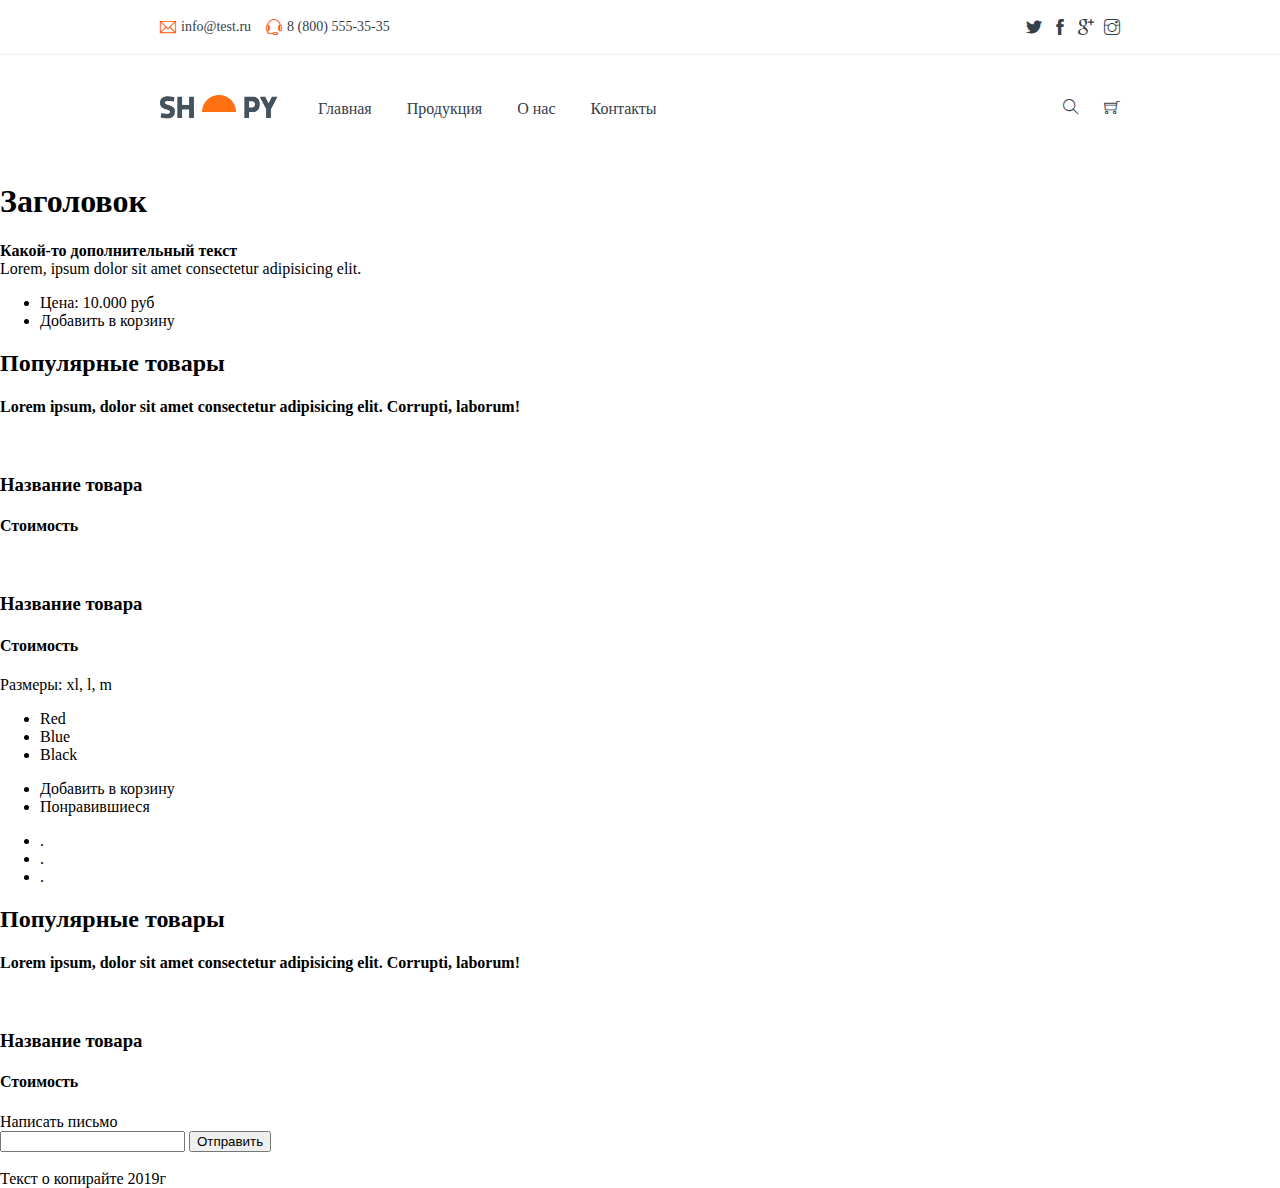
==== index.html @ 822bf696 "Понеслась" ====
<!DOCTYPE html>
<html lang="ru">
<head>
	<meta charset="UTF-8">
	<meta name="viewport" content="width=device-width, initial-scale=1.0">
	<meta http-equiv="X-UA-Compatible" content="ie=edge">
  <link rel="stylesheet" href="css/icons.css">
  <link rel="stylesheet" href="css/main.css">
	<title>Заголовок</title>
</head>
<body>
	<header class="header-class">
    <div class="full-width-block full-width-block--contact">
      <div class="contact-block">
        <ul class="contact-block__data">
          <li><span class="ti-email"></span> <a href="mailto:info@test.ru">info@test.ru</a></li>
          <li><span class="ti-headphone-alt"></span> <a href="tel:+7 (800) 555-35-35">8 (800) 555-35-35</a></li>
        </ul>
        <ul class="contact-block__soc-items">
          <li class="contact-block__soc-item"><a href="#"><span class="ti-twitter-alt"></span></a></li>
          <li class="contact-block__soc-item"><a href="#"><span class="ti-facebook"></a></span></li>
          <li class="contact-block__soc-item"><a href="#"><span class="ti-google"></a></span></li>
          <li class="contact-block__soc-item"><a href="#"><span class="ti-instagram"></span></a></li>
        </ul>
      </div>
    </div>
    
    <div class="full-width-block">
      <nav class="main-nav">
        <div class="nav-items">
          <a class="nav-items__logo" href="#"><img src="img/logo.png" alt="Логотип"></a>
          <ul class="nav-items__ul-items">
            <li class="nav-items__ul-item"><a href="#">Главная</a></li>
            <li class="nav-items__ul-item"><a href="#">Продукция</a></li>
            <li class="nav-items__ul-item"><a href="#">О нас</a></li>
            <li class="nav-items__ul-item"><a href="#">Контакты</a></li>
          </ul>
        </div>

        <ul class="shop-nav">
          <li class="shop-nav__item"><a href="#"><span class="ti-search"></a></li>
          <li class="shop-nav__item"><a href="#"><span class="ti-shopping-cart"></a></span></li>
        </ul>
      </nav>
    </div>
  </header>
  
  <main>
    <!-- Слайдер -->
    <article class="main-slider">
      <nav class="main-slider__nav-items">
        <ul class="main-slider__nav-item"></ul>
        <ul class="main-slider__nav-item"></ul>
      </nav>
      <section class="main-slider-content">
        <h1 class="main-slider-content__title">Заголовок</h1>
        <strong class="main-slider-content__strong-text">Какой-то дополнительный текст</strong>
        <div class="main-slider-content__default-text">Lorem, ipsum dolor sit amet consectetur adipisicing elit.</div>
        <ul class="main-slider-content__price-items">
          <li class="main-slider-content__price-item">Цена: 10.000 руб</li>
          <li class="main-slider-content__price-item">Добавить в корзину</li>
        </ul>
      </section>
    </article>

    <article>
      <div class="titles-block">
        <h2 class="titles-block__item-h2">Популярные товары</h2>
        <h4 class="titles-block__item-h4">Lorem ipsum, dolor sit amet consectetur adipisicing elit. Corrupti, laborum!</h4>
      </div>

      <!-- Блок со слайдером -->
      <div class="products">
        <div class="pop-products">
          <article class="pop-products-item">
            <img class="pop-products-item__img" src="" alt="">
            <h3 class="pop-products-item__h3">Название товара</h3>
            <h4 class="pop-products-item__h4">Стоимость</h4>
          </article>
          <article class="pop-products-item">
              <img class="pop-products-item__img" src="" alt="">
              <h3 class="pop-products-item__h3">Название товара</h3>
              <h4 class="pop-products-item__h4">Стоимость</h4>

            <div class="pop-products-item-choose">
              <div class="pop-products-item-choose__size">Размеры: xl, l, m</div>
              <!-- Выбор цвета одежды -->
              <ul class="pop-products-item-choose__color-items">
                <li class="pop-products-item-choose__color-item">Red</li>
                <li class="pop-products-item-choose__color-item">Blue</li>
                <li class="pop-products-item-choose__color-item">Black</li>
              </ul>

              <ul class="pop-products-item-choose__action-items">
                <li class="pop-products-item-choose__action-item">Добавить в корзину</li>
                <li class="pop-products-item-choose__action-item">Понравившиеся</li>
              </ul>
            </div>
          </article>
        </div>
        <!-- Навигация по слайдеру -->
        <ul class="pop-products-nav">
          <li class="pop-products-nav__item">.</li>
          <li class="pop-products-nav__item">.</li>
          <li class="pop-products-nav__item">.</li>
        </ul>
      </div>
    </article>

    <article>
        <div class="titles-block">
          <h2 class="titles-block__item-h2">Популярные товары</h2>
          <h4 class="titles-block__item-h4">Lorem ipsum, dolor sit amet consectetur adipisicing elit. Corrupti, laborum!</h4>
        </div>
      <!-- Блок с товарами -->
      <div class="products-populat">
        <article class="products-populat-item">
          <img class="products-populat-item__img" src="" alt="">
          <div class="products-populat-item__content">
            <h3 class="products-populat-item__h3">Название товара</h3>
            <!-- рейтинг -->
            <h4 class="products-populat-item__h4">Стоимость</h4>
          </div>
        </article>          
      </div>
    </article>

    <article class="contact-place">
      <div class="contact-place__title">Написать письмо</div>
      <form class="contact-place__form" action="">
        <input class="contact-place__input" type="text">
        <button class="contact-place__submit" type="button">Отправить</button>
      </form>
    </article>
  </main>

  <footer class="main-footer">
    <img class="main-footer__logo" src="" alt="">
    <div class="main-footer__text">Текст о копирайте 2019г</div>
  </footer>
</body>
</html>
---- css/icons.css ----
@font-face {
	font-family: 'themify';
	src:url('../fonts/themify.eot?-fvbane');
	src:url('../fonts/themify.eot?#iefix-fvbane') format('embedded-opentype'),
		url('../fonts/themify.woff?-fvbane') format('woff'),
		url('../fonts/themify.ttf?-fvbane') format('truetype'),
		url('../fonts/themify.svg?-fvbane#themify') format('svg');
	font-weight: normal;
	font-style: normal;
}

[class^="ti-"], [class*=" ti-"] {
	font-family: 'themify';
	speak: none;
	font-style: normal;
	font-weight: normal;
	font-variant: normal;
	text-transform: none;
	line-height: 1;

	/* Better Font Rendering =========== */
	-webkit-font-smoothing: antialiased;
	-moz-osx-font-smoothing: grayscale;
}

.ti-wand:before {
	content: "\e600";
}
.ti-volume:before {
	content: "\e601";
}
.ti-user:before {
	content: "\e602";
}
.ti-unlock:before {
	content: "\e603";
}
.ti-unlink:before {
	content: "\e604";
}
.ti-trash:before {
	content: "\e605";
}
.ti-thought:before {
	content: "\e606";
}
.ti-target:before {
	content: "\e607";
}
.ti-tag:before {
	content: "\e608";
}
.ti-tablet:before {
	content: "\e609";
}
.ti-star:before {
	content: "\e60a";
}
.ti-spray:before {
	content: "\e60b";
}
.ti-signal:before {
	content: "\e60c";
}
.ti-shopping-cart:before {
	content: "\e60d";
}
.ti-shopping-cart-full:before {
	content: "\e60e";
}
.ti-settings:before {
	content: "\e60f";
}
.ti-search:before {
	content: "\e610";
}
.ti-zoom-in:before {
	content: "\e611";
}
.ti-zoom-out:before {
	content: "\e612";
}
.ti-cut:before {
	content: "\e613";
}
.ti-ruler:before {
	content: "\e614";
}
.ti-ruler-pencil:before {
	content: "\e615";
}
.ti-ruler-alt:before {
	content: "\e616";
}
.ti-bookmark:before {
	content: "\e617";
}
.ti-bookmark-alt:before {
	content: "\e618";
}
.ti-reload:before {
	content: "\e619";
}
.ti-plus:before {
	content: "\e61a";
}
.ti-pin:before {
	content: "\e61b";
}
.ti-pencil:before {
	content: "\e61c";
}
.ti-pencil-alt:before {
	content: "\e61d";
}
.ti-paint-roller:before {
	content: "\e61e";
}
.ti-paint-bucket:before {
	content: "\e61f";
}
.ti-na:before {
	content: "\e620";
}
.ti-mobile:before {
	content: "\e621";
}
.ti-minus:before {
	content: "\e622";
}
.ti-medall:before {
	content: "\e623";
}
.ti-medall-alt:before {
	content: "\e624";
}
.ti-marker:before {
	content: "\e625";
}
.ti-marker-alt:before {
	content: "\e626";
}
.ti-arrow-up:before {
	content: "\e627";
}
.ti-arrow-right:before {
	content: "\e628";
}
.ti-arrow-left:before {
	content: "\e629";
}
.ti-arrow-down:before {
	content: "\e62a";
}
.ti-lock:before {
	content: "\e62b";
}
.ti-location-arrow:before {
	content: "\e62c";
}
.ti-link:before {
	content: "\e62d";
}
.ti-layout:before {
	content: "\e62e";
}
.ti-layers:before {
	content: "\e62f";
}
.ti-layers-alt:before {
	content: "\e630";
}
.ti-key:before {
	content: "\e631";
}
.ti-import:before {
	content: "\e632";
}
.ti-image:before {
	content: "\e633";
}
.ti-heart:before {
	content: "\e634";
}
.ti-heart-broken:before {
	content: "\e635";
}
.ti-hand-stop:before {
	content: "\e636";
}
.ti-hand-open:before {
	content: "\e637";
}
.ti-hand-drag:before {
	content: "\e638";
}
.ti-folder:before {
	content: "\e639";
}
.ti-flag:before {
	content: "\e63a";
}
.ti-flag-alt:before {
	content: "\e63b";
}
.ti-flag-alt-2:before {
	content: "\e63c";
}
.ti-eye:before {
	content: "\e63d";
}
.ti-export:before {
	content: "\e63e";
}
.ti-exchange-vertical:before {
	content: "\e63f";
}
.ti-desktop:before {
	content: "\e640";
}
.ti-cup:before {
	content: "\e641";
}
.ti-crown:before {
	content: "\e642";
}
.ti-comments:before {
	content: "\e643";
}
.ti-comment:before {
	content: "\e644";
}
.ti-comment-alt:before {
	content: "\e645";
}
.ti-close:before {
	content: "\e646";
}
.ti-clip:before {
	content: "\e647";
}
.ti-angle-up:before {
	content: "\e648";
}
.ti-angle-right:before {
	content: "\e649";
}
.ti-angle-left:before {
	content: "\e64a";
}
.ti-angle-down:before {
	content: "\e64b";
}
.ti-check:before {
	content: "\e64c";
}
.ti-check-box:before {
	content: "\e64d";
}
.ti-camera:before {
	content: "\e64e";
}
.ti-announcement:before {
	content: "\e64f";
}
.ti-brush:before {
	content: "\e650";
}
.ti-briefcase:before {
	content: "\e651";
}
.ti-bolt:before {
	content: "\e652";
}
.ti-bolt-alt:before {
	content: "\e653";
}
.ti-blackboard:before {
	content: "\e654";
}
.ti-bag:before {
	content: "\e655";
}
.ti-move:before {
	content: "\e656";
}
.ti-arrows-vertical:before {
	content: "\e657";
}
.ti-arrows-horizontal:before {
	content: "\e658";
}
.ti-fullscreen:before {
	content: "\e659";
}
.ti-arrow-top-right:before {
	content: "\e65a";
}
.ti-arrow-top-left:before {
	content: "\e65b";
}
.ti-arrow-circle-up:before {
	content: "\e65c";
}
.ti-arrow-circle-right:before {
	content: "\e65d";
}
.ti-arrow-circle-left:before {
	content: "\e65e";
}
.ti-arrow-circle-down:before {
	content: "\e65f";
}
.ti-angle-double-up:before {
	content: "\e660";
}
.ti-angle-double-right:before {
	content: "\e661";
}
.ti-angle-double-left:before {
	content: "\e662";
}
.ti-angle-double-down:before {
	content: "\e663";
}
.ti-zip:before {
	content: "\e664";
}
.ti-world:before {
	content: "\e665";
}
.ti-wheelchair:before {
	content: "\e666";
}
.ti-view-list:before {
	content: "\e667";
}
.ti-view-list-alt:before {
	content: "\e668";
}
.ti-view-grid:before {
	content: "\e669";
}
.ti-uppercase:before {
	content: "\e66a";
}
.ti-upload:before {
	content: "\e66b";
}
.ti-underline:before {
	content: "\e66c";
}
.ti-truck:before {
	content: "\e66d";
}
.ti-timer:before {
	content: "\e66e";
}
.ti-ticket:before {
	content: "\e66f";
}
.ti-thumb-up:before {
	content: "\e670";
}
.ti-thumb-down:before {
	content: "\e671";
}
.ti-text:before {
	content: "\e672";
}
.ti-stats-up:before {
	content: "\e673";
}
.ti-stats-down:before {
	content: "\e674";
}
.ti-split-v:before {
	content: "\e675";
}
.ti-split-h:before {
	content: "\e676";
}
.ti-smallcap:before {
	content: "\e677";
}
.ti-shine:before {
	content: "\e678";
}
.ti-shift-right:before {
	content: "\e679";
}
.ti-shift-left:before {
	content: "\e67a";
}
.ti-shield:before {
	content: "\e67b";
}
.ti-notepad:before {
	content: "\e67c";
}
.ti-server:before {
	content: "\e67d";
}
.ti-quote-right:before {
	content: "\e67e";
}
.ti-quote-left:before {
	content: "\e67f";
}
.ti-pulse:before {
	content: "\e680";
}
.ti-printer:before {
	content: "\e681";
}
.ti-power-off:before {
	content: "\e682";
}
.ti-plug:before {
	content: "\e683";
}
.ti-pie-chart:before {
	content: "\e684";
}
.ti-paragraph:before {
	content: "\e685";
}
.ti-panel:before {
	content: "\e686";
}
.ti-package:before {
	content: "\e687";
}
.ti-music:before {
	content: "\e688";
}
.ti-music-alt:before {
	content: "\e689";
}
.ti-mouse:before {
	content: "\e68a";
}
.ti-mouse-alt:before {
	content: "\e68b";
}
.ti-money:before {
	content: "\e68c";
}
.ti-microphone:before {
	content: "\e68d";
}
.ti-menu:before {
	content: "\e68e";
}
.ti-menu-alt:before {
	content: "\e68f";
}
.ti-map:before {
	content: "\e690";
}
.ti-map-alt:before {
	content: "\e691";
}
.ti-loop:before {
	content: "\e692";
}
.ti-location-pin:before {
	content: "\e693";
}
.ti-list:before {
	content: "\e694";
}
.ti-light-bulb:before {
	content: "\e695";
}
.ti-Italic:before {
	content: "\e696";
}
.ti-info:before {
	content: "\e697";
}
.ti-infinite:before {
	content: "\e698";
}
.ti-id-badge:before {
	content: "\e699";
}
.ti-hummer:before {
	content: "\e69a";
}
.ti-home:before {
	content: "\e69b";
}
.ti-help:before {
	content: "\e69c";
}
.ti-headphone:before {
	content: "\e69d";
}
.ti-harddrives:before {
	content: "\e69e";
}
.ti-harddrive:before {
	content: "\e69f";
}
.ti-gift:before {
	content: "\e6a0";
}
.ti-game:before {
	content: "\e6a1";
}
.ti-filter:before {
	content: "\e6a2";
}
.ti-files:before {
	content: "\e6a3";
}
.ti-file:before {
	content: "\e6a4";
}
.ti-eraser:before {
	content: "\e6a5";
}
.ti-envelope:before {
	content: "\e6a6";
}
.ti-download:before {
	content: "\e6a7";
}
.ti-direction:before {
	content: "\e6a8";
}
.ti-direction-alt:before {
	content: "\e6a9";
}
.ti-dashboard:before {
	content: "\e6aa";
}
.ti-control-stop:before {
	content: "\e6ab";
}
.ti-control-shuffle:before {
	content: "\e6ac";
}
.ti-control-play:before {
	content: "\e6ad";
}
.ti-control-pause:before {
	content: "\e6ae";
}
.ti-control-forward:before {
	content: "\e6af";
}
.ti-control-backward:before {
	content: "\e6b0";
}
.ti-cloud:before {
	content: "\e6b1";
}
.ti-cloud-up:before {
	content: "\e6b2";
}
.ti-cloud-down:before {
	content: "\e6b3";
}
.ti-clipboard:before {
	content: "\e6b4";
}
.ti-car:before {
	content: "\e6b5";
}
.ti-calendar:before {
	content: "\e6b6";
}
.ti-book:before {
	content: "\e6b7";
}
.ti-bell:before {
	content: "\e6b8";
}
.ti-basketball:before {
	content: "\e6b9";
}
.ti-bar-chart:before {
	content: "\e6ba";
}
.ti-bar-chart-alt:before {
	content: "\e6bb";
}
.ti-back-right:before {
	content: "\e6bc";
}
.ti-back-left:before {
	content: "\e6bd";
}
.ti-arrows-corner:before {
	content: "\e6be";
}
.ti-archive:before {
	content: "\e6bf";
}
.ti-anchor:before {
	content: "\e6c0";
}
.ti-align-right:before {
	content: "\e6c1";
}
.ti-align-left:before {
	content: "\e6c2";
}
.ti-align-justify:before {
	content: "\e6c3";
}
.ti-align-center:before {
	content: "\e6c4";
}
.ti-alert:before {
	content: "\e6c5";
}
.ti-alarm-clock:before {
	content: "\e6c6";
}
.ti-agenda:before {
	content: "\e6c7";
}
.ti-write:before {
	content: "\e6c8";
}
.ti-window:before {
	content: "\e6c9";
}
.ti-widgetized:before {
	content: "\e6ca";
}
.ti-widget:before {
	content: "\e6cb";
}
.ti-widget-alt:before {
	content: "\e6cc";
}
.ti-wallet:before {
	content: "\e6cd";
}
.ti-video-clapper:before {
	content: "\e6ce";
}
.ti-video-camera:before {
	content: "\e6cf";
}
.ti-vector:before {
	content: "\e6d0";
}
.ti-themify-logo:before {
	content: "\e6d1";
}
.ti-themify-favicon:before {
	content: "\e6d2";
}
.ti-themify-favicon-alt:before {
	content: "\e6d3";
}
.ti-support:before {
	content: "\e6d4";
}
.ti-stamp:before {
	content: "\e6d5";
}
.ti-split-v-alt:before {
	content: "\e6d6";
}
.ti-slice:before {
	content: "\e6d7";
}
.ti-shortcode:before {
	content: "\e6d8";
}
.ti-shift-right-alt:before {
	content: "\e6d9";
}
.ti-shift-left-alt:before {
	content: "\e6da";
}
.ti-ruler-alt-2:before {
	content: "\e6db";
}
.ti-receipt:before {
	content: "\e6dc";
}
.ti-pin2:before {
	content: "\e6dd";
}
.ti-pin-alt:before {
	content: "\e6de";
}
.ti-pencil-alt2:before {
	content: "\e6df";
}
.ti-palette:before {
	content: "\e6e0";
}
.ti-more:before {
	content: "\e6e1";
}
.ti-more-alt:before {
	content: "\e6e2";
}
.ti-microphone-alt:before {
	content: "\e6e3";
}
.ti-magnet:before {
	content: "\e6e4";
}
.ti-line-double:before {
	content: "\e6e5";
}
.ti-line-dotted:before {
	content: "\e6e6";
}
.ti-line-dashed:before {
	content: "\e6e7";
}
.ti-layout-width-full:before {
	content: "\e6e8";
}
.ti-layout-width-default:before {
	content: "\e6e9";
}
.ti-layout-width-default-alt:before {
	content: "\e6ea";
}
.ti-layout-tab:before {
	content: "\e6eb";
}
.ti-layout-tab-window:before {
	content: "\e6ec";
}
.ti-layout-tab-v:before {
	content: "\e6ed";
}
.ti-layout-tab-min:before {
	content: "\e6ee";
}
.ti-layout-slider:before {
	content: "\e6ef";
}
.ti-layout-slider-alt:before {
	content: "\e6f0";
}
.ti-layout-sidebar-right:before {
	content: "\e6f1";
}
.ti-layout-sidebar-none:before {
	content: "\e6f2";
}
.ti-layout-sidebar-left:before {
	content: "\e6f3";
}
.ti-layout-placeholder:before {
	content: "\e6f4";
}
.ti-layout-menu:before {
	content: "\e6f5";
}
.ti-layout-menu-v:before {
	content: "\e6f6";
}
.ti-layout-menu-separated:before {
	content: "\e6f7";
}
.ti-layout-menu-full:before {
	content: "\e6f8";
}
.ti-layout-media-right-alt:before {
	content: "\e6f9";
}
.ti-layout-media-right:before {
	content: "\e6fa";
}
.ti-layout-media-overlay:before {
	content: "\e6fb";
}
.ti-layout-media-overlay-alt:before {
	content: "\e6fc";
}
.ti-layout-media-overlay-alt-2:before {
	content: "\e6fd";
}
.ti-layout-media-left-alt:before {
	content: "\e6fe";
}
.ti-layout-media-left:before {
	content: "\e6ff";
}
.ti-layout-media-center-alt:before {
	content: "\e700";
}
.ti-layout-media-center:before {
	content: "\e701";
}
.ti-layout-list-thumb:before {
	content: "\e702";
}
.ti-layout-list-thumb-alt:before {
	content: "\e703";
}
.ti-layout-list-post:before {
	content: "\e704";
}
.ti-layout-list-large-image:before {
	content: "\e705";
}
.ti-layout-line-solid:before {
	content: "\e706";
}
.ti-layout-grid4:before {
	content: "\e707";
}
.ti-layout-grid3:before {
	content: "\e708";
}
.ti-layout-grid2:before {
	content: "\e709";
}
.ti-layout-grid2-thumb:before {
	content: "\e70a";
}
.ti-layout-cta-right:before {
	content: "\e70b";
}
.ti-layout-cta-left:before {
	content: "\e70c";
}
.ti-layout-cta-center:before {
	content: "\e70d";
}
.ti-layout-cta-btn-right:before {
	content: "\e70e";
}
.ti-layout-cta-btn-left:before {
	content: "\e70f";
}
.ti-layout-column4:before {
	content: "\e710";
}
.ti-layout-column3:before {
	content: "\e711";
}
.ti-layout-column2:before {
	content: "\e712";
}
.ti-layout-accordion-separated:before {
	content: "\e713";
}
.ti-layout-accordion-merged:before {
	content: "\e714";
}
.ti-layout-accordion-list:before {
	content: "\e715";
}
.ti-ink-pen:before {
	content: "\e716";
}
.ti-info-alt:before {
	content: "\e717";
}
.ti-help-alt:before {
	content: "\e718";
}
.ti-headphone-alt:before {
	content: "\e719";
}
.ti-hand-point-up:before {
	content: "\e71a";
}
.ti-hand-point-right:before {
	content: "\e71b";
}
.ti-hand-point-left:before {
	content: "\e71c";
}
.ti-hand-point-down:before {
	content: "\e71d";
}
.ti-gallery:before {
	content: "\e71e";
}
.ti-face-smile:before {
	content: "\e71f";
}
.ti-face-sad:before {
	content: "\e720";
}
.ti-credit-card:before {
	content: "\e721";
}
.ti-control-skip-forward:before {
	content: "\e722";
}
.ti-control-skip-backward:before {
	content: "\e723";
}
.ti-control-record:before {
	content: "\e724";
}
.ti-control-eject:before {
	content: "\e725";
}
.ti-comments-smiley:before {
	content: "\e726";
}
.ti-brush-alt:before {
	content: "\e727";
}
.ti-youtube:before {
	content: "\e728";
}
.ti-vimeo:before {
	content: "\e729";
}
.ti-twitter:before {
	content: "\e72a";
}
.ti-time:before {
	content: "\e72b";
}
.ti-tumblr:before {
	content: "\e72c";
}
.ti-skype:before {
	content: "\e72d";
}
.ti-share:before {
	content: "\e72e";
}
.ti-share-alt:before {
	content: "\e72f";
}
.ti-rocket:before {
	content: "\e730";
}
.ti-pinterest:before {
	content: "\e731";
}
.ti-new-window:before {
	content: "\e732";
}
.ti-microsoft:before {
	content: "\e733";
}
.ti-list-ol:before {
	content: "\e734";
}
.ti-linkedin:before {
	content: "\e735";
}
.ti-layout-sidebar-2:before {
	content: "\e736";
}
.ti-layout-grid4-alt:before {
	content: "\e737";
}
.ti-layout-grid3-alt:before {
	content: "\e738";
}
.ti-layout-grid2-alt:before {
	content: "\e739";
}
.ti-layout-column4-alt:before {
	content: "\e73a";
}
.ti-layout-column3-alt:before {
	content: "\e73b";
}
.ti-layout-column2-alt:before {
	content: "\e73c";
}
.ti-instagram:before {
	content: "\e73d";
}
.ti-google:before {
	content: "\e73e";
}
.ti-github:before {
	content: "\e73f";
}
.ti-flickr:before {
	content: "\e740";
}
.ti-facebook:before {
	content: "\e741";
}
.ti-dropbox:before {
	content: "\e742";
}
.ti-dribbble:before {
	content: "\e743";
}
.ti-apple:before {
	content: "\e744";
}
.ti-android:before {
	content: "\e745";
}
.ti-save:before {
	content: "\e746";
}
.ti-save-alt:before {
	content: "\e747";
}
.ti-yahoo:before {
	content: "\e748";
}
.ti-wordpress:before {
	content: "\e749";
}
.ti-vimeo-alt:before {
	content: "\e74a";
}
.ti-twitter-alt:before {
	content: "\e74b";
}
.ti-tumblr-alt:before {
	content: "\e74c";
}
.ti-trello:before {
	content: "\e74d";
}
.ti-stack-overflow:before {
	content: "\e74e";
}
.ti-soundcloud:before {
	content: "\e74f";
}
.ti-sharethis:before {
	content: "\e750";
}
.ti-sharethis-alt:before {
	content: "\e751";
}
.ti-reddit:before {
	content: "\e752";
}
.ti-pinterest-alt:before {
	content: "\e753";
}
.ti-microsoft-alt:before {
	content: "\e754";
}
.ti-linux:before {
	content: "\e755";
}
.ti-jsfiddle:before {
	content: "\e756";
}
.ti-joomla:before {
	content: "\e757";
}
.ti-html5:before {
	content: "\e758";
}
.ti-flickr-alt:before {
	content: "\e759";
}
.ti-email:before {
	content: "\e75a";
}
.ti-drupal:before {
	content: "\e75b";
}
.ti-dropbox-alt:before {
	content: "\e75c";
}
.ti-css3:before {
	content: "\e75d";
}
.ti-rss:before {
	content: "\e75e";
}
.ti-rss-alt:before {
	content: "\e75f";
}
---- css/main.css ----
body {
  padding: 0;
  margin: 0; }

.full-width-block {
  width: 100%;
  -webkit-box-sizing: border-box;
  box-sizing: border-box; }

.full-width-block--contact {
  border-bottom: 1px solid #edeff1; }

.contact-block {
  width: 960px;
  margin: 0 auto;
  display: -webkit-box;
  display: -ms-flexbox;
  display: flex;
  -webkit-box-orient: horizontal;
  -webkit-box-direction: normal;
  -ms-flex-direction: row;
  flex-direction: row;
  -webkit-box-pack: justify;
  -ms-flex-pack: justify;
  justify-content: space-between;
  -webkit-box-align: center;
  -ms-flex-align: center;
  align-items: center; }
  .contact-block__data {
    display: -webkit-box;
    display: -ms-flexbox;
    display: flex;
    -ms-flex-preferred-size: 50%;
    flex-basis: 50%;
    -webkit-box-orient: horizontal;
    -webkit-box-direction: normal;
    -ms-flex-direction: row;
    flex-direction: row;
    padding-left: 0; }
    .contact-block__data li {
      display: inline-block; }
    .contact-block__data > li {
      display: -webkit-box;
      display: -ms-flexbox;
      display: flex;
      -webkit-box-orient: horizontal;
      -webkit-box-direction: normal;
      -ms-flex-direction: row;
      flex-direction: row;
      -webkit-box-align: center;
      -ms-flex-align: center;
      align-items: center;
      -webkit-box-pack: justify;
      -ms-flex-pack: justify;
      justify-content: space-between; }
    .contact-block__data span {
      color: #ff5912; }
    .contact-block__data a {
      color: #34404b;
      font-size: 14px;
      text-decoration: none;
      padding: 0 15px 0 5px; }
      .contact-block__data a:hover {
        color: #ff5912; }
      .contact-block__data a:active {
        color: #ff5912; }
  .contact-block__soc-items {
    display: -webkit-box;
    display: -ms-flexbox;
    display: flex;
    -ms-flex-preferred-size: 50%;
    flex-basis: 50%;
    -webkit-box-orient: horizontal;
    -webkit-box-direction: normal;
    -ms-flex-direction: row;
    flex-direction: row;
    -webkit-box-pack: end;
    -ms-flex-pack: end;
    justify-content: flex-end;
    padding-left: 0; }
    .contact-block__soc-items li {
      display: inline-block; }
  .contact-block__soc-item {
    margin-left: 10px;
    margin-top: 3px; }
    .contact-block__soc-item a {
      color: #34404b;
      font-size: 16px;
      text-decoration: none; }
      .contact-block__soc-item a:hover {
        color: #ff5912; }
      .contact-block__soc-item a:active {
        color: #ff5912; }

.main-nav {
  width: 960px;
  margin: 0 auto;
  display: -webkit-box;
  display: -ms-flexbox;
  display: flex;
  -webkit-box-orient: horizontal;
  -webkit-box-direction: normal;
  -ms-flex-direction: row;
  flex-direction: row;
  -webkit-box-pack: justify;
  -ms-flex-pack: justify;
  justify-content: space-between;
  padding: 28px 0; }
  .main-nav .nav-items {
    display: -webkit-box;
    display: -ms-flexbox;
    display: flex;
    -webkit-box-orient: horizontal;
    -webkit-box-direction: normal;
    -ms-flex-direction: row;
    flex-direction: row;
    -webkit-box-align: center;
    -ms-flex-align: center;
    align-items: center; }
    .main-nav .nav-items__logo {
      max-width: 118px; }
    .main-nav .nav-items__ul-items {
      display: -webkit-box;
      display: -ms-flexbox;
      display: flex;
      -webkit-box-orient: horizontal;
      -webkit-box-direction: normal;
      -ms-flex-direction: row;
      flex-direction: row; }
      .main-nav .nav-items__ul-items li {
        display: inline-block; }
    .main-nav .nav-items__ul-item {
      padding-right: 35px; }
      .main-nav .nav-items__ul-item a {
        color: #34404b;
        font-size: 16px;
        text-decoration: none; }
        .main-nav .nav-items__ul-item a:hover {
          color: #ff5912; }
        .main-nav .nav-items__ul-item a:active {
          color: #ff5912; }
  .main-nav .shop-nav {
    display: -webkit-box;
    display: -ms-flexbox;
    display: flex;
    -webkit-box-orient: horizontal;
    -webkit-box-direction: normal;
    -ms-flex-direction: row;
    flex-direction: row;
    -webkit-box-align: center;
    -ms-flex-align: center;
    align-items: center; }
    .main-nav .shop-nav li {
      display: inline-block; }
    .main-nav .shop-nav__item {
      padding-left: 25px; }
      .main-nav .shop-nav__item a {
        color: #34404b;
        font-size: 16px;
        text-decoration: none; }
        .main-nav .shop-nav__item a:hover {
          color: #ff5912; }
        .main-nav .shop-nav__item a:active {
          color: #ff5912; }
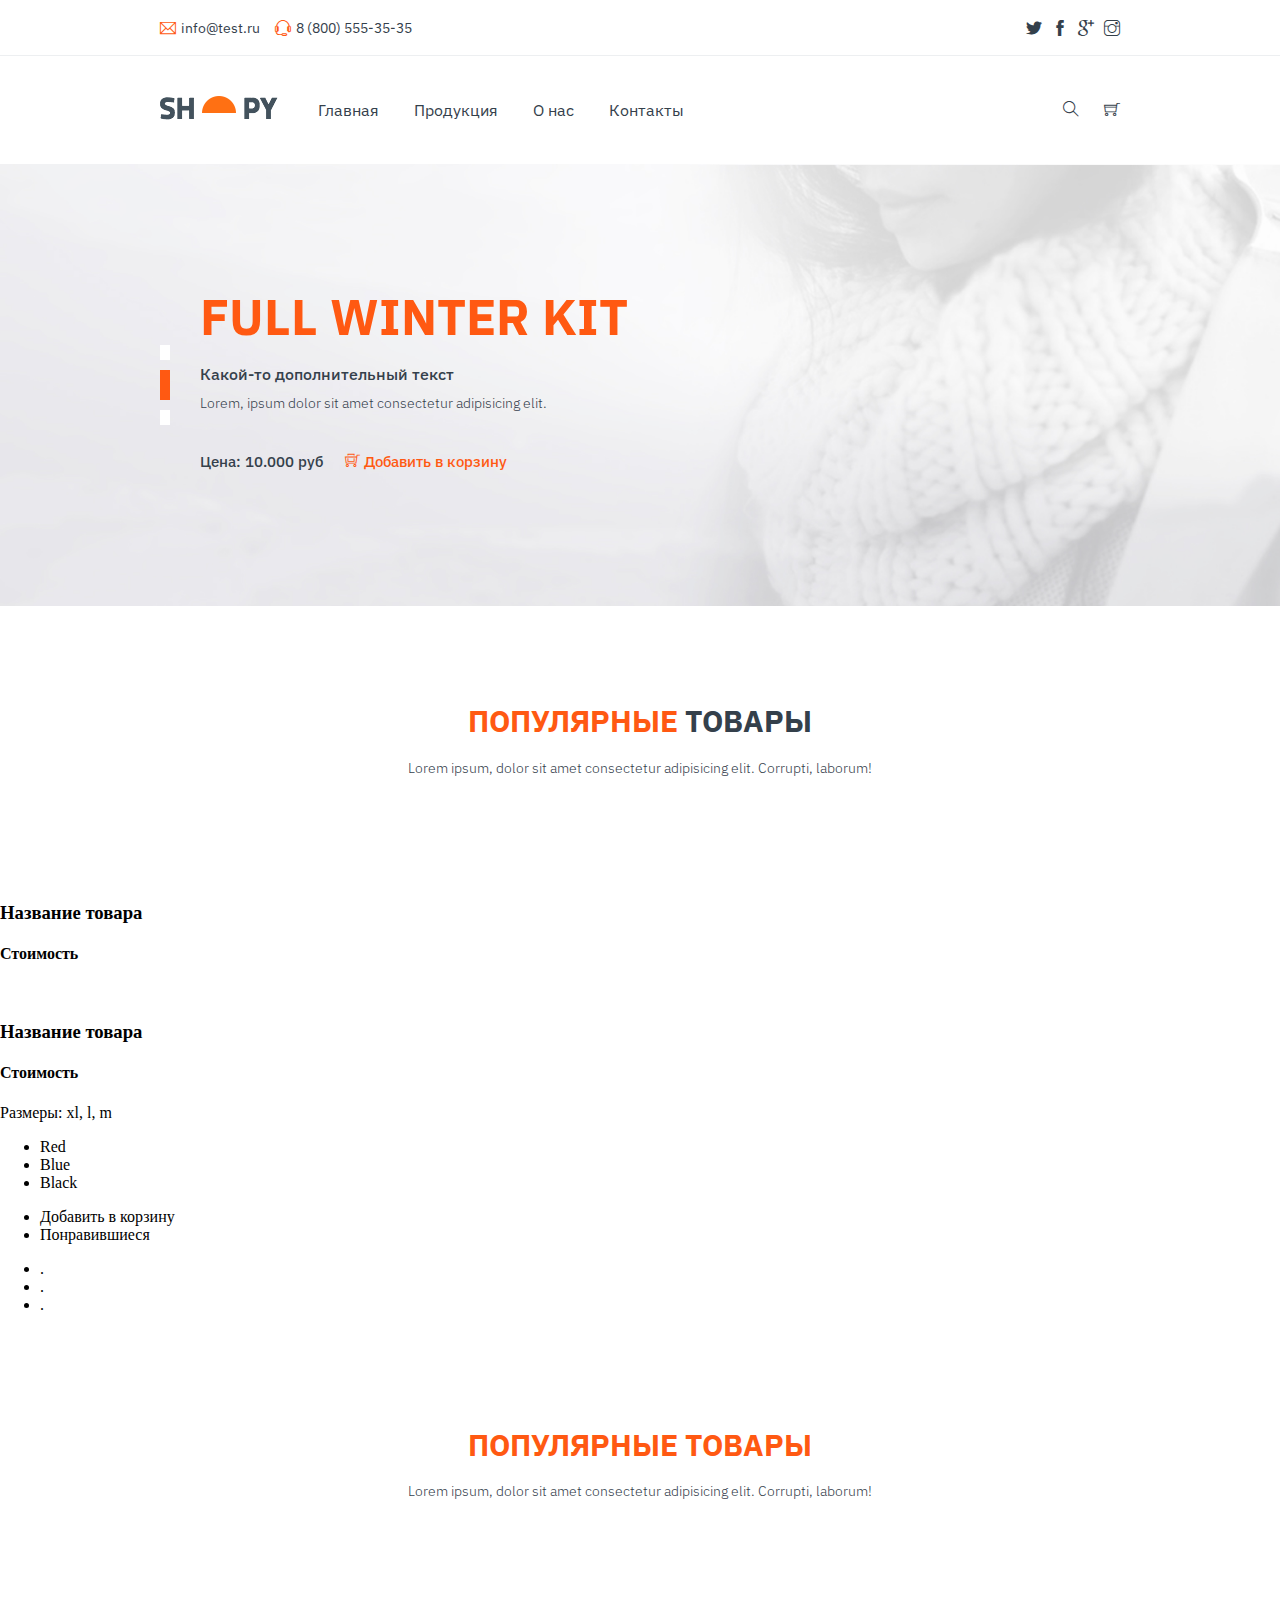
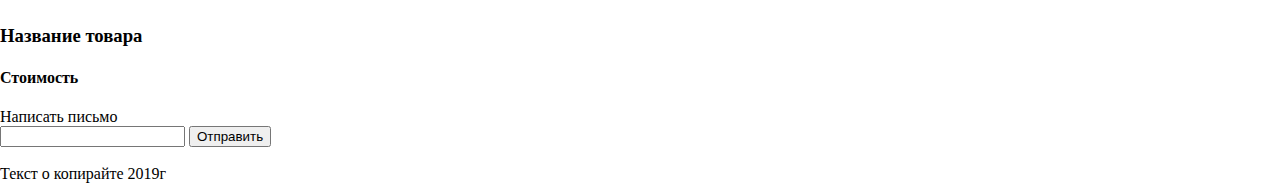
==== commit 32b1c532: "Hard work pays off" ====
--- a/index.html
+++ b/index.html
@@ -6,7 +6,7 @@
 	<meta http-equiv="X-UA-Compatible" content="ie=edge">
   <link rel="stylesheet" href="css/icons.css">
   <link rel="stylesheet" href="css/main.css">
-	<title>Заголовок</title>
+	<title>Shopy - интернет магазин</title>
 </head>
 <body>
 	<header class="header-class">
@@ -28,6 +28,7 @@
     <div class="full-width-block">
       <nav class="main-nav">
         <div class="nav-items">
+          <span class="ti-view-list menu-icon"></span>
           <a class="nav-items__logo" href="#"><img src="img/logo.png" alt="Логотип"></a>
           <ul class="nav-items__ul-items">
             <li class="nav-items__ul-item"><a href="#">Главная</a></li>
@@ -47,25 +48,30 @@
   
   <main>
     <!-- Слайдер -->
-    <article class="main-slider">
-      <nav class="main-slider__nav-items">
-        <ul class="main-slider__nav-item"></ul>
-        <ul class="main-slider__nav-item"></ul>
-      </nav>
-      <section class="main-slider-content">
-        <h1 class="main-slider-content__title">Заголовок</h1>
-        <strong class="main-slider-content__strong-text">Какой-то дополнительный текст</strong>
-        <div class="main-slider-content__default-text">Lorem, ipsum dolor sit amet consectetur adipisicing elit.</div>
-        <ul class="main-slider-content__price-items">
-          <li class="main-slider-content__price-item">Цена: 10.000 руб</li>
-          <li class="main-slider-content__price-item">Добавить в корзину</li>
-        </ul>
-      </section>
+    <article class="slider">
+      <div class="main-slider">
+        <nav class="main-slider__nav-items">
+          <ul class="main-slider__nav-item">
+            <li></li>
+            <li class="active"></li>
+            <li></li>
+          </ul>
+        </nav>
+        <section class="main-slider-content">
+          <h1 class="main-slider-content__title">Full winter kit</h1>
+          <strong class="main-slider-content__strong-text">Какой-то дополнительный текст</strong>
+          <div class="main-slider-content__default-text">Lorem, ipsum dolor sit amet consectetur adipisicing elit.</div>
+          <ul class="main-slider-content__price-items">
+            <li>Цена: 10.000 руб</li>
+            <li><a href="#"><span class="ti-shopping-cart-full"></span> Добавить в корзину</a></li>
+          </ul>
+        </section>
+      </div>
     </article>
 
     <article>
       <div class="titles-block">
-        <h2 class="titles-block__item-h2">Популярные товары</h2>
+        <h2 class="titles-block__item-h2">Популярные <span>товары</span></h2>
         <h4 class="titles-block__item-h4">Lorem ipsum, dolor sit amet consectetur adipisicing elit. Corrupti, laborum!</h4>
       </div>
 
--- a/css/main.css
+++ b/css/main.css
@@ -1,3 +1,4 @@
+@import url("https://fonts.googleapis.com/css?family=IBM+Plex+Sans:400,400i,500,500i,600,600i,700,700i&display=swap");
 body {
   padding: 0;
   margin: 0; }
@@ -5,10 +6,24 @@
 .full-width-block {
   width: 100%;
   -webkit-box-sizing: border-box;
-  box-sizing: border-box; }
+  box-sizing: border-box;
+  font-family: 'IBM Plex Sans', sans-serif;
+  color: mainDarkColor;
+  font-weight: 400;
+  font-style: normal; }
 
 .full-width-block--contact {
   border-bottom: 1px solid #edeff1; }
+
+.menu-icon {
+  display: none;
+  color: #34404b;
+  font-size: 16px;
+  text-decoration: none; }
+  .menu-icon:hover {
+    color: #ff5912; }
+  .menu-icon:active {
+    color: #ff5912; }
 
 .contact-block {
   width: 960px;
@@ -162,3 +177,178 @@
           color: #ff5912; }
         .main-nav .shop-nav__item a:active {
           color: #ff5912; }
+
+@media (min-width: 800px) and (max-width: 1200px) {
+  .contact-block {
+    width: 90%;
+    margin: 0 5%; }
+  .main-nav {
+    width: 90%;
+    margin: 0 5%; } }
+
+@media (min-width: 320px) and (max-width: 800px) {
+  .menu-icon {
+    display: block; }
+  .contact-block {
+    width: 90%;
+    margin: 0 5%; }
+    .contact-block__data {
+      -webkit-box-orient: vertical;
+      -webkit-box-direction: normal;
+      -ms-flex-direction: column;
+      flex-direction: column; }
+      .contact-block__data > li {
+        -webkit-box-pack: stretch;
+        -ms-flex-pack: stretch;
+        justify-content: stretch; }
+      .contact-block__data a {
+        padding: 0 0 0 5px; }
+  .main-nav {
+    width: 90%;
+    margin: 0 5%;
+    -webkit-box-align: start;
+    -ms-flex-align: start;
+    align-items: flex-start;
+    padding-bottom: 18px; }
+    .main-nav .nav-items {
+      -ms-flex-wrap: wrap;
+      flex-wrap: wrap;
+      -ms-flex-preferred-size: 60%;
+      flex-basis: 60%;
+      -webkit-box-pack: justify;
+      -ms-flex-pack: justify;
+      justify-content: space-between; }
+      .main-nav .nav-items__ul-items {
+        -webkit-box-orient: vertical;
+        -webkit-box-direction: normal;
+        -ms-flex-direction: column;
+        flex-direction: column;
+        -ms-flex-preferred-size: 100%;
+        flex-basis: 100%;
+        padding-left: 0;
+        display: none; }
+      .main-nav .nav-items__ul-item {
+        padding-bottom: 10px; }
+    .main-nav .shop-nav {
+      margin-top: 0; } }
+
+.slider {
+  background-color: #f5f5f6;
+  background-image: url(../img/slider.jpg);
+  background-size: cover;
+  padding: 120px 0; }
+
+.main-slider {
+  width: 960px;
+  margin: 0 auto;
+  display: -webkit-box;
+  display: -ms-flexbox;
+  display: flex;
+  -webkit-box-orient: horizontal;
+  -webkit-box-direction: normal;
+  -ms-flex-direction: row;
+  flex-direction: row;
+  -webkit-box-align: center;
+  -ms-flex-align: center;
+  align-items: center; }
+  .main-slider__nav-item {
+    list-style: none;
+    padding-left: 0;
+    padding-right: 30px; }
+    .main-slider__nav-item > li {
+      display: block;
+      width: 10px;
+      height: 15px;
+      background: #fff;
+      margin-bottom: 10px;
+      -webkit-transition: all 0.5s;
+      -o-transition: all 0.5s;
+      transition: all 0.5s; }
+      .main-slider__nav-item > li.active {
+        width: 10px;
+        height: 30px;
+        background: #ff5912; }
+      .main-slider__nav-item > li:hover {
+        cursor: pointer; }
+
+.main-slider-content__title {
+  font-family: 'IBM Plex Sans', sans-serif;
+  color: #ff5912;
+  font-weight: 800;
+  font-style: normal;
+  font-size: 50px;
+  text-transform: uppercase;
+  margin: 0 auto;
+  margin-bottom: 15px; }
+
+.main-slider-content__strong-text {
+  font-family: 'IBM Plex Sans', sans-serif;
+  color: #34404b;
+  font-weight: 500;
+  font-style: normal;
+  font-size: 16px; }
+
+.main-slider-content__default-text {
+  font-family: 'IBM Plex Sans', sans-serif;
+  color: #34404b;
+  font-weight: 300;
+  font-style: normal;
+  font-size: 14px;
+  padding-top: 10px; }
+
+.main-slider-content__price-items {
+  font-family: 'IBM Plex Sans', sans-serif;
+  color: #34404b;
+  font-weight: 500;
+  font-style: normal;
+  font-size: 15px;
+  display: -webkit-box;
+  display: -ms-flexbox;
+  display: flex;
+  -webkit-box-orient: horizontal;
+  -webkit-box-direction: normal;
+  -ms-flex-direction: row;
+  flex-direction: row;
+  padding-left: 0;
+  margin-top: 40px; }
+  .main-slider-content__price-items > li {
+    display: inline-block;
+    padding-right: 22px; }
+    .main-slider-content__price-items > li:nth-child(2) a {
+      color: #34404b;
+      font-size: 15px;
+      text-decoration: none;
+      color: #ff5912; }
+      .main-slider-content__price-items > li:nth-child(2) a:hover {
+        color: #ff5912; }
+      .main-slider-content__price-items > li:nth-child(2) a:active {
+        color: #ff5912; }
+
+@media (min-width: 320px) and (max-width: 800px) {
+  .slider {
+    padding: 40px 0; } }
+
+@media (min-width: 320px) and (max-width: 1200px) {
+  .main-slider {
+    width: 90%;
+    margin: 0 5%; } }
+
+.titles-block {
+  text-align: center;
+  padding: 70px 0; }
+  .titles-block__item-h2 {
+    font-family: 'IBM Plex Sans', sans-serif;
+    color: #ff5912;
+    font-weight: 800;
+    font-style: normal;
+    font-size: 30px;
+    text-transform: uppercase;
+    margin-bottom: 10px; }
+    .titles-block__item-h2 span {
+      color: #34404b; }
+  .titles-block__item-h4 {
+    font-family: 'IBM Plex Sans', sans-serif;
+    color: #34404b;
+    font-weight: 300;
+    font-style: normal;
+    font-size: 14px; }
